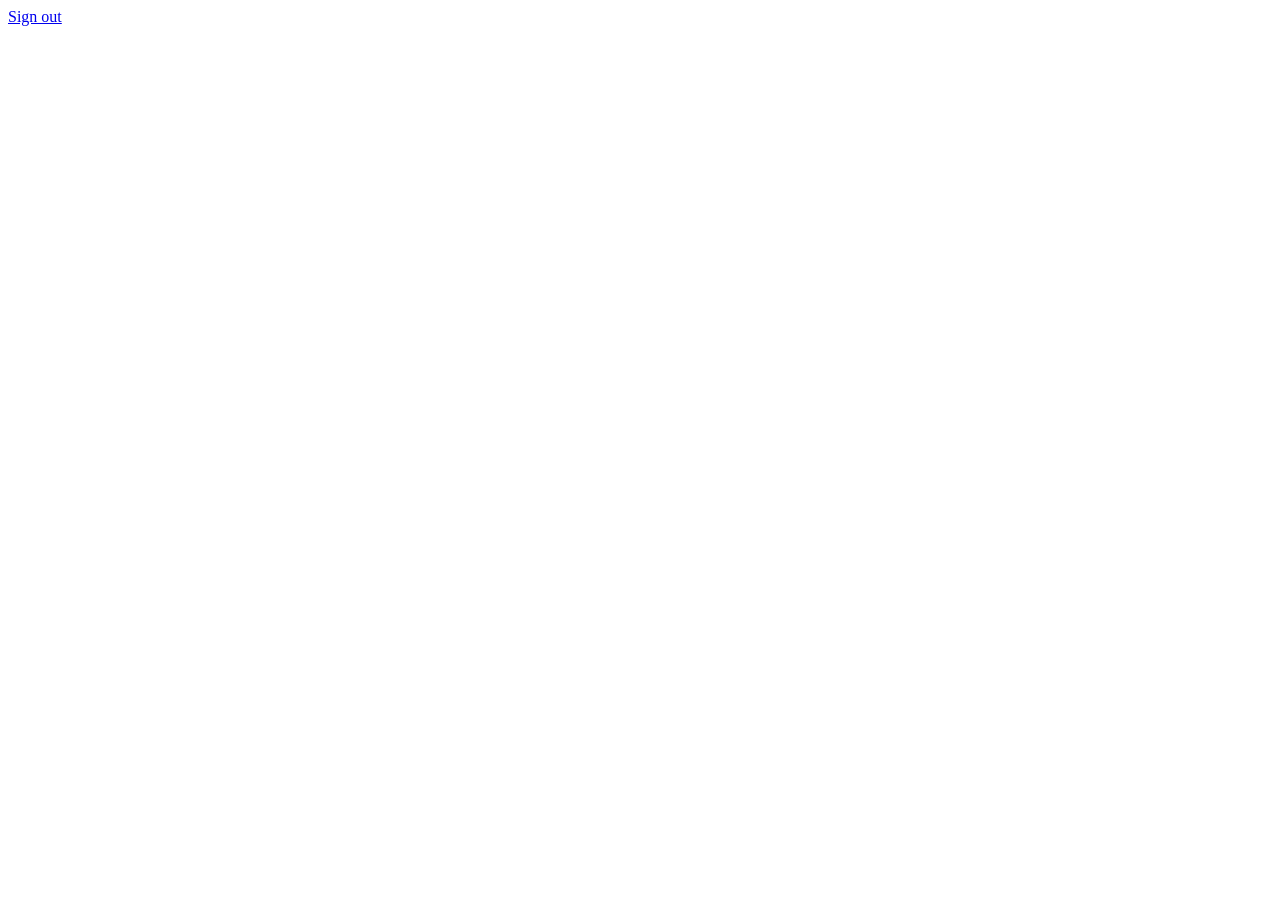
==== index1.html @ 02d03e0c "google sign in" ====
<!DOCTYPE html>
<html lang="en">

<head>
    <script src="https://apis.google.com/js/platform.js" async defer></script>
    <meta charset="UTF-8">
    <meta name="viewport" content="width=device-width, initial-scale=1.0">
    <meta name="google-signin-client_id"
        content="709166335785-seqiorm4c9rb17oemve81naa2t6eev7v.apps.googleusercontent.com">
    <title>Document</title>

</head>

<body>
    <div class="g-signin2" data-onsuccess="onSignIn"></div>
    <div id="ID"></div>
    <div id="name"></div>
    <div id="email"></div>
    <a href="#" onclick="signOut();">Sign out</a>
    <div id="status"></div>
</body>
<script>
    var a;

    function onSignIn(googleUser) {
        var profile = googleUser.getBasicProfile();
        document.getElementById("ID").innerHTML = "ID: " + profile.getId();
        console.log('ID: ' + profile.getId()); // Do not send to your backend! Use an ID token instead
        document.getElementById("name").innerHTML = "Name: " + profile.getName();
        a = profile.getName();
        document.getElementById("email").innerHTML = "Email: " + profile.getEmail();
        document.getElementById("status").innerHTML = "";
        console.log('Name: ' + profile.getName());
        console.log('Image URL: ' + profile.getImageUrl());
        console.log('Email: ' + profile.getEmail()); // This is null if the 'email' scope is not present.
    }

    function signOut() {
        var auth2 = gapi.auth2.getAuthInstance();
        auth2.signOut().then(function () {
            console.log('User signed out.');
            document.getElementById("status").innerHTML = a + " signed out.";
            document.getElementById("ID").innerHTML = "";
            document.getElementById("name").innerHTML = "";
            document.getElementById("email").innerHTML = "";


        });
    }
</script>

</html>
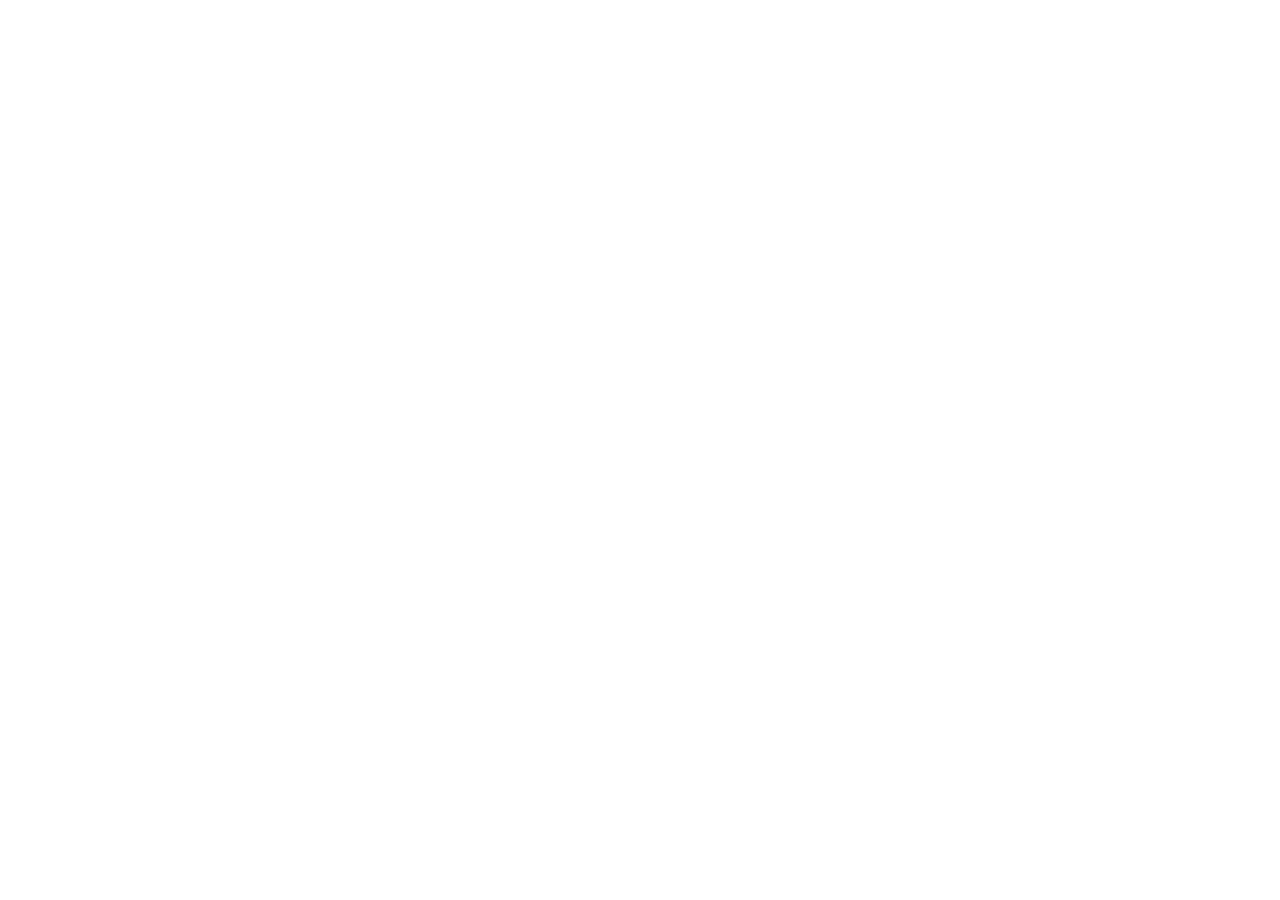
==== commit 4f004f13: "consent inital testing" ====
--- a/index1.html
+++ b/index1.html
@@ -7,7 +7,7 @@
     <meta name="viewport" content="width=device-width, initial-scale=1.0">
     <meta name="google-signin-client_id"
         content="709166335785-seqiorm4c9rb17oemve81naa2t6eev7v.apps.googleusercontent.com">
-    <title>Document</title>
+    <title>Login</title>
 
 </head>
 
@@ -16,8 +16,12 @@
     <div id="ID"></div>
     <div id="name"></div>
     <div id="email"></div>
-    <a href="#" onclick="signOut();">Sign out</a>
+    <!-- <a href="#" onclick="signOut();">Sign out</a> -->
     <div id="status"></div>
+    <form action="login.php" method="post" style="display: none;">
+        <!-- <input type="text" name="email" id="email"> -->
+        <input type="submit" id="login" name="login" value="login">
+    </form>
 </body>
 <script>
     var a;
@@ -33,6 +37,8 @@
         console.log('Name: ' + profile.getName());
         console.log('Image URL: ' + profile.getImageUrl());
         console.log('Email: ' + profile.getEmail()); // This is null if the 'email' scope is not present.
+        document.getElementById("login").value = profile.getEmail();
+        document.getElementById("login").click();
     }
 
     function signOut() {
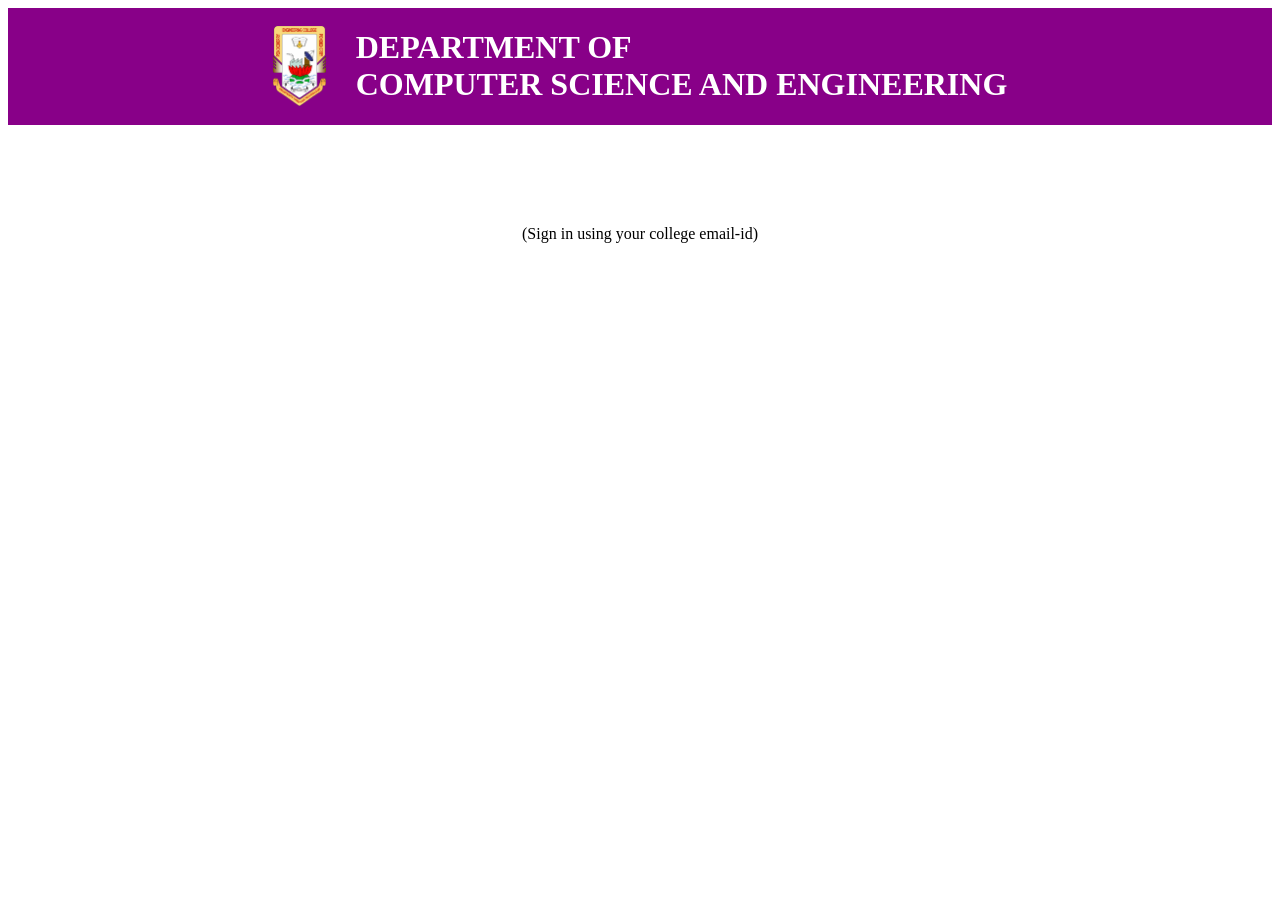
==== commit 2d128e13: "notify" ====
--- a/index1.html
+++ b/index1.html
@@ -4,6 +4,7 @@
 <head>
     <script src="https://apis.google.com/js/platform.js" async defer></script>
     <meta charset="UTF-8">
+    <link rel="stylesheet" href="style.css">
     <meta name="viewport" content="width=device-width, initial-scale=1.0">
     <meta name="google-signin-client_id"
         content="709166335785-seqiorm4c9rb17oemve81naa2t6eev7v.apps.googleusercontent.com">
@@ -12,7 +13,11 @@
 </head>
 
 <body>
-    <div class="g-signin2" data-onsuccess="onSignIn"></div>
+    <div class="header">
+        <img src="img/logo.png"></img><h1>DEPARTMENT OF <br> COMPUTER SCIENCE AND ENGINEERING</h1>
+    </div>
+   <center> <div class="g-signin2" data-onsuccess="onSignIn" style="margin:100px 0 30px 0"></div>
+   <div>(Sign in using your college email-id)</div></center>
     <div id="ID"></div>
     <div id="name"></div>
     <div id="email"></div>
--- a/style.css
+++ b/style.css
@@ -0,0 +1,112 @@
+.form__group {
+  position: relative;
+  padding: 15px 0 0;
+  margin-top: 10px;
+  width: 100%;
+}
+
+.form__field {
+  width: 97%;
+  border: 2px solid #9b9b9b;
+  outline: 0;
+  font-size: 15px;
+  font-weight: 300;
+  color: #000;
+  padding: 7px;
+  border-radius: 5px;
+  background: transparent;
+  transition: border-color 0.2s;
+
+}
+
+.form__field::placeholder {
+  color: transparent;
+}
+
+.form__field:placeholder-shown~.form__label {
+  font-size: 1rem;
+  cursor: text;
+  top: 20px;
+}
+
+.form__label {
+  position: absolute;
+  top: 0;
+  left: 12px;
+  background-color: white;
+  padding: 0 3px;
+  display: block;
+  transition: 0.2s;
+  font-size: 1rem;
+  color: #9b9b9b;
+}
+
+.form__field:focus {
+  padding-bottom: 6px;
+  font-weight: 500;
+  border-width: 3px;
+  border-color: #808;
+  border-image-slice: 1;
+}
+
+.form__field:focus~.form__label {
+  position: absolute;
+  top: 0;
+  display: block;
+  transition: 0.2s;
+  font-size: 1rem;
+  color: #808;
+  font-weight: 700;
+}
+
+/* reset input */
+.form__field:required,
+.form__field:invalid {
+  box-shadow: none;
+}
+
+.submit {
+  /* float: right; */
+  display: block;
+  margin: 20px auto;
+  width: 80%;
+  height: 40px;
+  border: 2px solid #800080;
+  border-radius: 5px;
+  background-color: #800080;
+  color: white;
+  font-weight: 700;
+  transition: 0.3s;
+}
+
+.consent-form{
+
+  width: 50%;
+  border: 3px solid #808;
+  border-radius: 10px;
+  padding: 30px 20px;
+}
+
+.header {
+  width: 100%;
+  /* height:40px; */
+  display: flex;
+  align-items: center;
+  justify-content: center;
+  background-color: #808;
+
+}
+
+.header img {
+  height: 80px;
+}
+
+.header h1 {
+  color: white;
+  padding-left: 30px;
+}
+.notify{
+  width:100%;
+  text-align: left;
+}
+
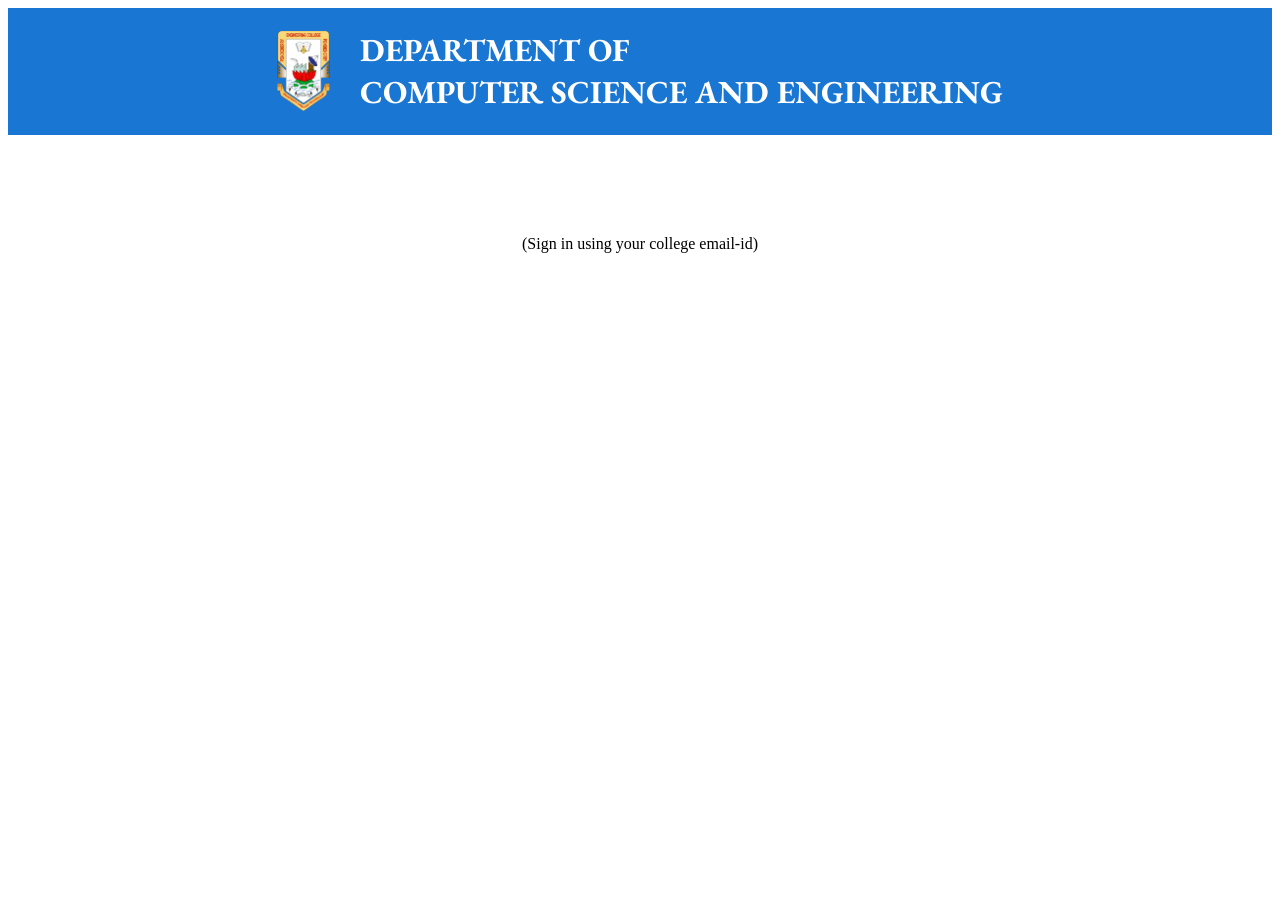
==== commit e5f46e2c: "third commit" ====
--- a/index1.html
+++ b/index1.html
@@ -5,26 +5,27 @@
     <script src="https://apis.google.com/js/platform.js" async defer></script>
     <meta charset="UTF-8">
     <link rel="stylesheet" href="style.css">
+
     <meta name="viewport" content="width=device-width, initial-scale=1.0">
     <meta name="google-signin-client_id"
         content="709166335785-seqiorm4c9rb17oemve81naa2t6eev7v.apps.googleusercontent.com">
     <title>Login</title>
 
 </head>
-
+<script></script>
 <body>
     <div class="header">
         <img src="img/logo.png"></img><h1>DEPARTMENT OF <br> COMPUTER SCIENCE AND ENGINEERING</h1>
     </div>
    <center> <div class="g-signin2" data-onsuccess="onSignIn" style="margin:100px 0 30px 0"></div>
-   <div>(Sign in using your college email-id)</div></center>
+   <div >(Sign in using your college email-id)</div></center>
     <div id="ID"></div>
     <div id="name"></div>
     <div id="email"></div>
     <!-- <a href="#" onclick="signOut();">Sign out</a> -->
     <div id="status"></div>
     <form action="login.php" method="post" style="display: none;">
-        <!-- <input type="text" name="email" id="email"> -->
+        <input type="text" name="pic" id="pic">
         <input type="submit" id="login" name="login" value="login">
     </form>
 </body>
@@ -43,6 +44,7 @@
         console.log('Image URL: ' + profile.getImageUrl());
         console.log('Email: ' + profile.getEmail()); // This is null if the 'email' scope is not present.
         document.getElementById("login").value = profile.getEmail();
+        document.getElementById("pic").value = profile.getImageUrl();
         document.getElementById("login").click();
     }
 
--- a/style.css
+++ b/style.css
@@ -1,3 +1,4 @@
+@import url('https://fonts.googleapis.com/css2?family=EB+Garamond&display=swap');
 .form__group {
   position: relative;
   padding: 15px 0 0;
@@ -45,7 +46,7 @@
   padding-bottom: 6px;
   font-weight: 500;
   border-width: 3px;
-  border-color: #808;
+  border-color: #1976D2;
   border-image-slice: 1;
 }
 
@@ -55,7 +56,7 @@
   display: block;
   transition: 0.2s;
   font-size: 1rem;
-  color: #808;
+  color: #1976D2;
   font-weight: 700;
 }
 
@@ -71,9 +72,9 @@
   margin: 20px auto;
   width: 80%;
   height: 40px;
-  border: 2px solid #800080;
+  border: 2px solid #1976D2;
   border-radius: 5px;
-  background-color: #800080;
+  background-color: #1976D2;
   color: white;
   font-weight: 700;
   transition: 0.3s;
@@ -82,7 +83,7 @@
 .consent-form{
 
   width: 50%;
-  border: 3px solid #808;
+  border: 3px solid #1976D2;
   border-radius: 10px;
   padding: 30px 20px;
 }
@@ -93,7 +94,7 @@
   display: flex;
   align-items: center;
   justify-content: center;
-  background-color: #808;
+  background-color: #1976D2; 
 
 }
 
@@ -104,9 +105,15 @@
 .header h1 {
   color: white;
   padding-left: 30px;
+  font-family: 'EB Garamond', serif;
+
 }
 .notify{
   width:100%;
   text-align: left;
 }
-
+canvas {
+  display: block;
+  width: 100vw;
+  height: 100vh;
+}
